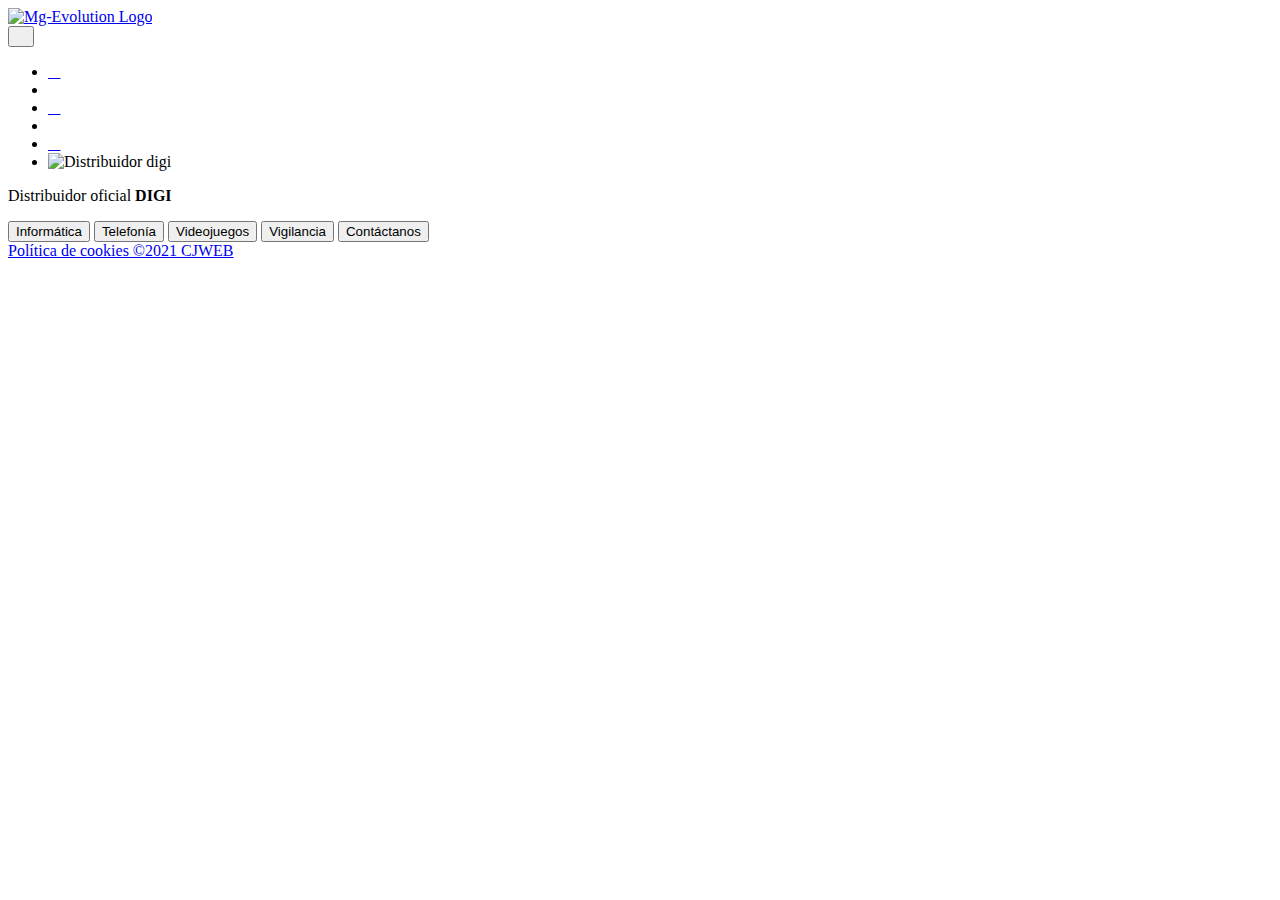
==== index.html @ 3649b4a2 "Add files via upload" ====
<!DOCTYPE html>
<html lang="en">
<head>
    <!--Metas-->
    <meta charset="UTF-8"/>
    <meta name="description" content="Técnico Informático"/>
    <meta name="keywords" content="Técnico Informático, Informática, Guillena, Tablet, moviles, pc, consolas, webs, vigilancia"/>
    <meta name="author" content="CJWebs" />
    <meta name="copyright" content="CJWebs" />
    <meta name="robots" content="index,follow" />
    <meta http-equiv="expires" content="43200"/>
   <!--Bootstrap-->
    <link href="https://cdn.jsdelivr.net/npm/bootstrap@5.0.0-beta1/dist/css/bootstrap.min.css" rel="stylesheet" integrity="sha384-giJF6kkoqNQ00vy+HMDP7azOuL0xtbfIcaT9wjKHr8RbDVddVHyTfAAsrekwKmP1" crossorigin="anonymous">
    <!--Font Awesome-->
    <link rel="stylesheet" href="https://use.fontawesome.com/releases/v5.8.1/css/all.css" integrity="sha384-50oBUHEmvpQ+1lW4y57PTFmhCaXp0ML5d60M1M7uH2+nqUivzIebhndOJK28anvf" crossorigin="anonymous">
    <link rel="stylesheet" href="http://cdnjs.cloudflare.com/ajax/libs/font-awesome/4.7.0/css/font-awesome.min.css">
    <script src="https://kit.fontawesome.com/yourcode.js" crossorigin="anonymous"></script>
    <!--CSS Link-->
    <link rel="stylesheet" href="assets/css/index.css">
    <!--Page icon-->
    <link rel="shortcut icon" href="assets/Images/tiny.PNG">
    <title>Chema Suarez | Técnico Informático</title>
</head>
<body class="futuraBook">
    <header class="width102">
        <nav class="navbar navbar-expand-lg container-fluid bgBlack">
            <!--Image Logo-->
            <!--Image Logo-->
            <div class="navbar-brand">
                <a href="index.html"><img id="logo" class="navbar-brand" src="assets/Images/logoSinFondo2.png" alt="Mg-Evolution Logo"></a>
            </div>
            <button id="btnH" class="navbar-toggler" type="button" data-toggle="collapse"
                    data-target="#navbarNav" aria-controls="navbarNav" aria-expanded="false" aria-label="Toggle navigation">
                <i class="fas fa-ellipsis-v" id="icon"></i>
            </button>
            <!--Link del encabezado justificados a la derecha-->
            <div class="collapse navbar-collapse justify-content-end uppercase" id="navbarNav">
                <ul class="navbar-nav">
                    <li class="nav-item">
                        <a class="nav-link navBarA" href="informatica.html"><i class="fas fa-laptop"></i></a>
                    </li>
                    <li class="nav-item">
                        <a class="nav-link navBarA" href="telefonia.html"><i class="fas fa-mobile-alt"></i></a>
                    </li>
                    <li class="nav-item">
                        <a class="nav-link navBarA" href="vigilancia.html"><i class="fas fa-gamepad"></i></a>
                    </li>
                    <li class="nav-item">
                        <a class="nav-link navBarA" href="vigilancia.html"><i class="fas fa-shield-alt"></i></a>
                    </li>
                    <li class="nav-item">
                        <a class="nav-link navBarA" href="contactanos.html"><i class="far fa-address-book"></i></a>
                    </li>
                    <li class="nav-item">
                        <img src="assets/Images/digi.png" alt="Distribuidor digi" id="digi">
                    </li>
                </ul>
            </div>
        </nav>
    </header>
    <section class="width102" id="particles-js">
        <!--First Section: Digi Fix-->
        <div id="imagenes" class="futuraBook">
            <div id="digiPequeño" class=futuraBook>
            <p>Distribuidor oficial <strong class="ubuntu">DIGI</strong> </p>
            </div>
        </div>
        <!--Second Section: Buttons-->
        <div class="divButtons">
            <button class="mainButton">Informática</button>
            <button class="mainButton">Telefonía</button>
            <button class="mainButton">Videojuegos</button>
            <button class="mainButton">Vigilancia</button>
            <button class="mainButton">Cont&aacute;ctanos</button>
        </div>
    </section>

    <footer class="bgBlack paddingTB center width102 futuraBook">
       <a href="cookies.html" class="darkGrey">Política de cookies &copy;2021 CJWEB</a>
    </footer>

    <!--Bootstrap-->
    <script src="https://code.jquery.com/jquery-3.5.1.slim.min.js" integrity="sha384-DfXdz2htPH0lsSSs5nCTpuj/zy4C+OGpamoFVy38MVBnE+IbbVYUew+OrCXaRkfj" crossorigin="anonymous"></script>
    <script src="https://cdn.jsdelivr.net/npm/popper.js@1.16.1/dist/umd/popper.min.js" integrity="sha384-9/reFTGAW83EW2RDu2S0VKaIzap3H66lZH81PoYlFhbGU+6BZp6G7niu735Sk7lN" crossorigin="anonymous"></script>
    <script src="https://cdn.jsdelivr.net/npm/bootstrap@4.6.0/dist/js/bootstrap.min.js" integrity="sha384-+YQ4JLhjyBLPDQt//I+STsc9iw4uQqACwlvpslubQzn4u2UU2UFM80nGisd026JF" crossorigin="anonymous"></script>

</body>
</html>
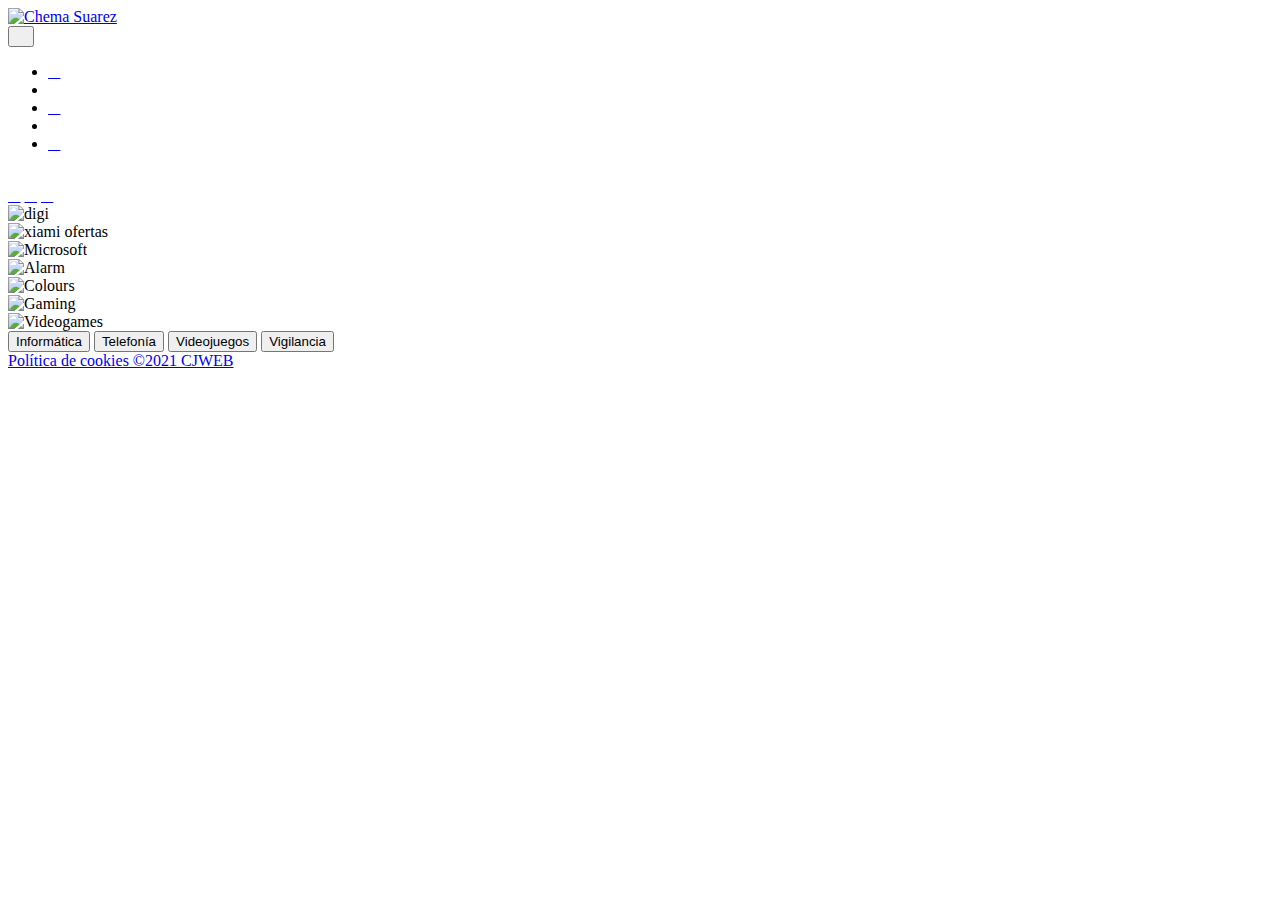
==== commit ea7d43e6: "Script if redirect" ====
--- a/index.html
+++ b/index.html
@@ -16,20 +16,21 @@
     <link rel="stylesheet" href="http://cdnjs.cloudflare.com/ajax/libs/font-awesome/4.7.0/css/font-awesome.min.css">
     <script src="https://kit.fontawesome.com/yourcode.js" crossorigin="anonymous"></script>
     <!--CSS Link-->
-    <link rel="stylesheet" href="assets/css/index.css">
+    <link rel="stylesheet" media="only screen and (min-width: 1049px)" href="assets/css/index.css">
+    <link rel="stylesheet" media="only screen and (max-width: 1048px)" href="assets/css/indexResponsive.css">
     <!--Page icon-->
     <link rel="shortcut icon" href="assets/Images/tiny.PNG">
     <title>Chema Suarez | Técnico Informático</title>
 </head>
 <body class="futuraBook">
-    <header class="width102">
+    <header class="width">
         <nav class="navbar navbar-expand-lg container-fluid bgBlack">
             <!--Image Logo-->
             <!--Image Logo-->
             <div class="navbar-brand">
-                <a href="index.html"><img id="logo" class="navbar-brand" src="assets/Images/logoSinFondo2.png" alt="Mg-Evolution Logo"></a>
+                <a href="index.html"><img id="logo" class="navbar-brand" src="assets/Images/logoSinfondo2.png" alt="Chema Suarez"></a>
             </div>
-            <button id="btnH" class="navbar-toggler" type="button" data-toggle="collapse"
+            <button id="btnH" class="navbar-toggler white" type="button" data-toggle="collapse"
                     data-target="#navbarNav" aria-controls="navbarNav" aria-expanded="false" aria-label="Toggle navigation">
                 <i class="fas fa-ellipsis-v" id="icon"></i>
             </button>
@@ -43,7 +44,7 @@
                         <a class="nav-link navBarA" href="telefonia.html"><i class="fas fa-mobile-alt"></i></a>
                     </li>
                     <li class="nav-item">
-                        <a class="nav-link navBarA" href="vigilancia.html"><i class="fas fa-gamepad"></i></a>
+                        <a class="nav-link navBarA" href="videojuegos.html"><i class="fas fa-gamepad"></i></a>
                     </li>
                     <li class="nav-item">
                         <a class="nav-link navBarA" href="vigilancia.html"><i class="fas fa-shield-alt"></i></a>
@@ -51,27 +52,59 @@
                     <li class="nav-item">
                         <a class="nav-link navBarA" href="contactanos.html"><i class="far fa-address-book"></i></a>
                     </li>
-                    <li class="nav-item">
-                        <img src="assets/Images/digi.png" alt="Distribuidor digi" id="digi">
-                    </li>
                 </ul>
+            </div>
+            <div id="iconesNav">
+                <br>
+                <a class="nav-link navBarA" href="informatica.html"><i class="fas fa-laptop"></i></a>
+                <a class="nav-link navBarA " href="telefonia.html"><i class="fas fa-mobile-alt"></i></a>
+                <a class="nav-link navBarA" href="videojuegos.html"><i class="fas fa-gamepad"></i></a>
+                <a class="nav-link navBarA" href="vigilancia.html"><i class="fas fa-shield-alt"></i></a>
+                <a class="nav-link navBarA" href="contactanos.html"><i class="far fa-address-book"></i></a>
             </div>
         </nav>
     </header>
-    <section class="width102" id="particles-js">
-        <!--First Section: Digi Fix-->
-        <div id="imagenes" class="futuraBook">
-            <div id="digiPequeño" class=futuraBook>
-            <p>Distribuidor oficial <strong class="ubuntu">DIGI</strong> </p>
+    <section class="width102 futuraBook">
+        <!--Banner Carrousel-->
+        <div id="banners" class="carousel slide" data-ride="carousel">
+            <div class="carousel-inner">
+                <div class="carousel-item active">
+                    <img class="d-block w-50" src="assets/Images/banner0.jpg" alt="digi">
+                </div>
+                <div class="carousel-item">
+                    <img class="d-block w-50" src="assets/Images/banner1.jpeg" alt="xiami ofertas">
+                </div>
+                <div class="carousel-item">
+                    <img class="d-block w-50" src="assets/Images/banner2.jpeg" alt="Microsoft">
+                </div>
+                <div class="carousel-item">
+                    <img class="d-block w-50" src="assets/Images/banner3.jpeg" alt="Alarm">
+                </div>
+                <div class="carousel-item">
+                    <img class="d-block w-50" src="assets/Images/banner4.jpeg" alt="Colours">
+                </div>
+                <div class="carousel-item">
+                    <img class="d-block w-50" src="assets/Images/banner5.jpeg" alt="Gaming">
+                </div>
+                <div class="carousel-item">
+                    <img class="d-block w-50" src="assets/Images/banner6.jpg" alt="Videogames">
+                </div>
             </div>
+           <!-- <a class="carousel-control-prev" href="#banners" role="button" data-slide="prev">
+                <span class="carousel-control-prev-icon" aria-hidden="true"></span>
+                <span class="sr-only">Previous</span>
+            </a>
+            <a class="carousel-control-next" href="#banners" role="button" data-slide="next">
+                <span class="carousel-control-next-icon" aria-hidden="true"></span>
+                <span class="sr-only">Next</span>
+            </a>-->
         </div>
         <!--Second Section: Buttons-->
         <div class="divButtons">
-            <button class="mainButton">Informática</button>
-            <button class="mainButton">Telefonía</button>
-            <button class="mainButton">Videojuegos</button>
-            <button class="mainButton">Vigilancia</button>
-            <button class="mainButton">Cont&aacute;ctanos</button>
+            <button class="mainButton" id="btnInformatica">Informática</button>
+            <button class="mainButton" id="btnTelefonia">Telefonía</button>
+            <button class="mainButton" id="btnVideojuegos">Videojuegos</button>
+            <button class="mainButton" id="btnVigilancia">Vigilancia</button>
         </div>
     </section>
 
@@ -83,50 +116,7 @@
     <script src="https://code.jquery.com/jquery-3.5.1.slim.min.js" integrity="sha384-DfXdz2htPH0lsSSs5nCTpuj/zy4C+OGpamoFVy38MVBnE+IbbVYUew+OrCXaRkfj" crossorigin="anonymous"></script>
     <script src="https://cdn.jsdelivr.net/npm/popper.js@1.16.1/dist/umd/popper.min.js" integrity="sha384-9/reFTGAW83EW2RDu2S0VKaIzap3H66lZH81PoYlFhbGU+6BZp6G7niu735Sk7lN" crossorigin="anonymous"></script>
     <script src="https://cdn.jsdelivr.net/npm/bootstrap@4.6.0/dist/js/bootstrap.min.js" integrity="sha384-+YQ4JLhjyBLPDQt//I+STsc9iw4uQqACwlvpslubQzn4u2UU2UFM80nGisd026JF" crossorigin="anonymous"></script>
-
+    <!--Script of redirect buttons-->
+    <script src="assets/js/btnIndex.js"></script>
 </body>
 </html>
-
-
-
-
-
-
-
-
-
-
-
-
-
-
-
-
-
-
-
-
-
-
-
-
-
-
-
-
-
-
-
-
-
-
-
-
-
-
-
-
-
-
-
-
